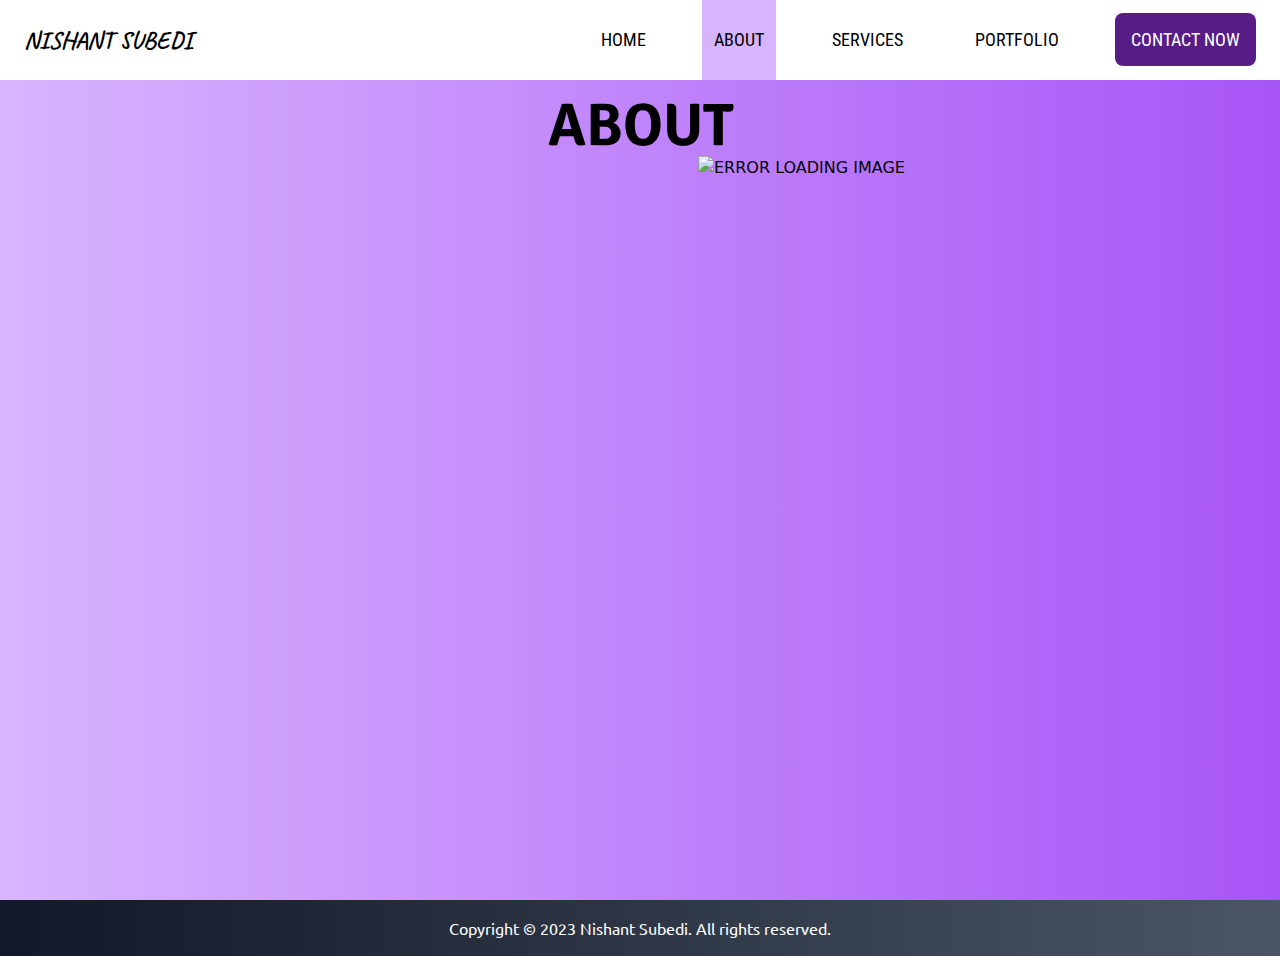
==== about/index.html @ 5fc652c1 "Update v1" ====
<!doctype html>
<html>

<head>
    <meta charset="UTF-8">
    <meta name="viewport" content="width=device-width, initial-scale=1.0">
    <title>NISHANT SUBEDI</title>
    <link rel="shortcut icon" href="../src/img/nishant-subedi.png" type="image/x-icon">
    <link href="../src/css/main.css" rel="stylesheet">
    <link rel="stylesheet" href="../src/css/text.css">
    <script src="../src/js/all.js"></script>
    <script src="https://cdn.tailwindcss.com"></script>
    <script>pageUD();</script>
</head>

<body>
    <!-- FOR PC -->
    <!-- MENU START -->
    <nav class="p-6 hidden md:block fixed t-0 l-0 w-[100%] z-100 bg-white">
        <div class="flex justify-between items-center">
            <a href="../" class="caveat text-2xl font-bold select-none">NISHANT SUBEDI</a>
            <div class="robotocon text-lg space-x-9">
                <a href="../" class="hover:bg-purple-300 p-4 transition duration-[800ms]">HOME</a>
                <a href="../about" class="bg-purple-300 py-[30px] px-3">ABOUT</a>
                <a href="../services" class="hover:bg-purple-300 transition duration-[800ms] p-4">SERVICES</a>
                <a href="../portfolio" class="hover:bg-purple-300 transition duration-[800ms] p-4">PORTFOLIO</a>
                <a href="../contact-now" class="bg-purple-900 p-4 rounded-lg text-white">CONTACT NOW</a>
            </div>
        </div>
    </nav>
    <!-- END MENU -->
    <!-- MIDDLE GROUND -->
    <div class="hidden md:block">
        <div class="p-8 h-screen bg-gradient-to-r from-purple-300 to-purple-500 md:pt-24 pt-16">
            <h2 class="text-6xl font-bold text-center signika">ABOUT</h2>
            <div class="flex flex-row justify-between items-center">
                <div class="space-y-4 basis-1/2">
                    <!-- comment -->
                </div>
                <div class="items-center">
                    <img src="../src/img/nishant-suedi.png" alt="ERROR LOADING IMAGE" width="550">
                </div>
            </div>
        </div>
    </div>
    <!-- END MG -->
    <!-- END FOR PC -->

    <!-- FOR MOBILE -->
    <!-- MENU MOBILE -->
    <div id="nav-menu-mobile" class="md:hidden fixed w-full">
        <nav class="flex justify-between p-8 bg-white">
            <div id="logo" class="select-none text-3xl caveat font-bold">
                NISHANT SUBEDI</span>
            </div>
            <button onclick="mobMenu()"> <i class="fa fa-bars"></i> </button>
        </nav>
        <div class="flex justify-end">
            <div id="mobile-menu"
                class="hidden flex-col signika text-lg bg-white fixed text-center rounded-3xl mr-3 -mt-8">
                <a href="../" class="hover:bg-blue-300 p-2 transition duration-[800ms]">HOME</a>
                <a href="../about" class="bg-blue-300 p-2">ABOUT</a>
                <a href="../services" class="hover:bg-blue-300 transition duration-[800ms] p-2">SERVICES</a>
                <a href="../portfolio" class="hover:bg-blue-300 transition duration-[800ms] p-2">PORTFOLIO</a>
                <a href="../contact-now" class="bg-blue-900 p-2 rounded-lg text-white">CONTACT NOW</a>
            </div>
        </div>
    </div>
    <!-- MENU MOBILE END -->
    <!-- MIDDLE GROUND -->
    <div class="md:hidden">
        <div class="pt-[110px] h-screen bg-gradient-to-r from-purple-300 to-purple-500 ">
            <h2 class="text-6xl font-bold text-center signika">ABOUT</h2>
            <div class="flex flex-col justify-between items-center">
                <div class="basis-1/2">
                   <p>*NOTHING TO SHOW HERE*</p>
                </div>
                <div class="items-center">
                    <img src="../src/img/nishant-suedi.png" alt="ERROR LOADING IMAGE" width="350">
                </div>
            </div>
        </div>
    </div>
    <!-- END MG -->
    <!-- MOBILE END -->

    <footer class="bg-gradient-to-l from-gray-600 to-gray-900 p-2 md:p-4">
        <p class="text-center ubuntu text-white">Copyright &copy; 2023 Nishant Subedi. All rights reserved.</p>
    </footer>

</body>

</html>
---- src/css/main.css ----
/*
! tailwindcss v3.3.3 | MIT License | https://tailwindcss.com
*/

/*
1. Prevent padding and border from affecting element width. (https://github.com/mozdevs/cssremedy/issues/4)
2. Allow adding a border to an element by just adding a border-width. (https://github.com/tailwindcss/tailwindcss/pull/116)
*/

*,
::before,
::after {
  box-sizing: border-box;
  /* 1 */
  border-width: 0;
  /* 2 */
  border-style: solid;
  /* 2 */
  border-color: #e5e7eb;
  /* 2 */
}

::before,
::after {
  --tw-content: '';
}

/*
1. Use a consistent sensible line-height in all browsers.
2. Prevent adjustments of font size after orientation changes in iOS.
3. Use a more readable tab size.
4. Use the user's configured `sans` font-family by default.
5. Use the user's configured `sans` font-feature-settings by default.
6. Use the user's configured `sans` font-variation-settings by default.
*/

html {
  line-height: 1.5;
  /* 1 */
  -webkit-text-size-adjust: 100%;
  /* 2 */
  -moz-tab-size: 4;
  /* 3 */
  -o-tab-size: 4;
     tab-size: 4;
  /* 3 */
  font-family: ui-sans-serif, system-ui, -apple-system, BlinkMacSystemFont, "Segoe UI", Roboto, "Helvetica Neue", Arial, "Noto Sans", sans-serif, "Apple Color Emoji", "Segoe UI Emoji", "Segoe UI Symbol", "Noto Color Emoji";
  /* 4 */
  font-feature-settings: normal;
  /* 5 */
  font-variation-settings: normal;
  /* 6 */
}

/*
1. Remove the margin in all browsers.
2. Inherit line-height from `html` so users can set them as a class directly on the `html` element.
*/

body {
  margin: 0;
  /* 1 */
  line-height: inherit;
  /* 2 */
}

/*
1. Add the correct height in Firefox.
2. Correct the inheritance of border color in Firefox. (https://bugzilla.mozilla.org/show_bug.cgi?id=190655)
3. Ensure horizontal rules are visible by default.
*/

hr {
  height: 0;
  /* 1 */
  color: inherit;
  /* 2 */
  border-top-width: 1px;
  /* 3 */
}

/*
Add the correct text decoration in Chrome, Edge, and Safari.
*/

abbr:where([title]) {
  -webkit-text-decoration: underline dotted;
          text-decoration: underline dotted;
}

/*
Remove the default font size and weight for headings.
*/

h1,
h2,
h3,
h4,
h5,
h6 {
  font-size: inherit;
  font-weight: inherit;
}

/*
Reset links to optimize for opt-in styling instead of opt-out.
*/

a {
  color: inherit;
  text-decoration: inherit;
}

/*
Add the correct font weight in Edge and Safari.
*/

b,
strong {
  font-weight: bolder;
}

/*
1. Use the user's configured `mono` font family by default.
2. Correct the odd `em` font sizing in all browsers.
*/

code,
kbd,
samp,
pre {
  font-family: ui-monospace, SFMono-Regular, Menlo, Monaco, Consolas, "Liberation Mono", "Courier New", monospace;
  /* 1 */
  font-size: 1em;
  /* 2 */
}

/*
Add the correct font size in all browsers.
*/

small {
  font-size: 80%;
}

/*
Prevent `sub` and `sup` elements from affecting the line height in all browsers.
*/

sub,
sup {
  font-size: 75%;
  line-height: 0;
  position: relative;
  vertical-align: baseline;
}

sub {
  bottom: -0.25em;
}

sup {
  top: -0.5em;
}

/*
1. Remove text indentation from table contents in Chrome and Safari. (https://bugs.chromium.org/p/chromium/issues/detail?id=999088, https://bugs.webkit.org/show_bug.cgi?id=201297)
2. Correct table border color inheritance in all Chrome and Safari. (https://bugs.chromium.org/p/chromium/issues/detail?id=935729, https://bugs.webkit.org/show_bug.cgi?id=195016)
3. Remove gaps between table borders by default.
*/

table {
  text-indent: 0;
  /* 1 */
  border-color: inherit;
  /* 2 */
  border-collapse: collapse;
  /* 3 */
}

/*
1. Change the font styles in all browsers.
2. Remove the margin in Firefox and Safari.
3. Remove default padding in all browsers.
*/

button,
input,
optgroup,
select,
textarea {
  font-family: inherit;
  /* 1 */
  font-feature-settings: inherit;
  /* 1 */
  font-variation-settings: inherit;
  /* 1 */
  font-size: 100%;
  /* 1 */
  font-weight: inherit;
  /* 1 */
  line-height: inherit;
  /* 1 */
  color: inherit;
  /* 1 */
  margin: 0;
  /* 2 */
  padding: 0;
  /* 3 */
}

/*
Remove the inheritance of text transform in Edge and Firefox.
*/

button,
select {
  text-transform: none;
}

/*
1. Correct the inability to style clickable types in iOS and Safari.
2. Remove default button styles.
*/

button,
[type='button'],
[type='reset'],
[type='submit'] {
  -webkit-appearance: button;
  /* 1 */
  background-color: transparent;
  /* 2 */
  background-image: none;
  /* 2 */
}

/*
Use the modern Firefox focus style for all focusable elements.
*/

:-moz-focusring {
  outline: auto;
}

/*
Remove the additional `:invalid` styles in Firefox. (https://github.com/mozilla/gecko-dev/blob/2f9eacd9d3d995c937b4251a5557d95d494c9be1/layout/style/res/forms.css#L728-L737)
*/

:-moz-ui-invalid {
  box-shadow: none;
}

/*
Add the correct vertical alignment in Chrome and Firefox.
*/

progress {
  vertical-align: baseline;
}

/*
Correct the cursor style of increment and decrement buttons in Safari.
*/

::-webkit-inner-spin-button,
::-webkit-outer-spin-button {
  height: auto;
}

/*
1. Correct the odd appearance in Chrome and Safari.
2. Correct the outline style in Safari.
*/

[type='search'] {
  -webkit-appearance: textfield;
  /* 1 */
  outline-offset: -2px;
  /* 2 */
}

/*
Remove the inner padding in Chrome and Safari on macOS.
*/

::-webkit-search-decoration {
  -webkit-appearance: none;
}

/*
1. Correct the inability to style clickable types in iOS and Safari.
2. Change font properties to `inherit` in Safari.
*/

::-webkit-file-upload-button {
  -webkit-appearance: button;
  /* 1 */
  font: inherit;
  /* 2 */
}

/*
Add the correct display in Chrome and Safari.
*/

summary {
  display: list-item;
}

/*
Removes the default spacing and border for appropriate elements.
*/

blockquote,
dl,
dd,
h1,
h2,
h3,
h4,
h5,
h6,
hr,
figure,
p,
pre {
  margin: 0;
}

fieldset {
  margin: 0;
  padding: 0;
}

legend {
  padding: 0;
}

ol,
ul,
menu {
  list-style: none;
  margin: 0;
  padding: 0;
}

/*
Reset default styling for dialogs.
*/

dialog {
  padding: 0;
}

/*
Prevent resizing textareas horizontally by default.
*/

textarea {
  resize: vertical;
}

/*
1. Reset the default placeholder opacity in Firefox. (https://github.com/tailwindlabs/tailwindcss/issues/3300)
2. Set the default placeholder color to the user's configured gray 400 color.
*/

input::-moz-placeholder, textarea::-moz-placeholder {
  opacity: 1;
  /* 1 */
  color: #9ca3af;
  /* 2 */
}

input::placeholder,
textarea::placeholder {
  opacity: 1;
  /* 1 */
  color: #9ca3af;
  /* 2 */
}

/*
Set the default cursor for buttons.
*/

button,
[role="button"] {
  cursor: pointer;
}

/*
Make sure disabled buttons don't get the pointer cursor.
*/

:disabled {
  cursor: default;
}

/*
1. Make replaced elements `display: block` by default. (https://github.com/mozdevs/cssremedy/issues/14)
2. Add `vertical-align: middle` to align replaced elements more sensibly by default. (https://github.com/jensimmons/cssremedy/issues/14#issuecomment-634934210)
   This can trigger a poorly considered lint error in some tools but is included by design.
*/

img,
svg,
video,
canvas,
audio,
iframe,
embed,
object {
  display: block;
  /* 1 */
  vertical-align: middle;
  /* 2 */
}

/*
Constrain images and videos to the parent width and preserve their intrinsic aspect ratio. (https://github.com/mozdevs/cssremedy/issues/14)
*/

img,
video {
  max-width: 100%;
  height: auto;
}

/* Make elements with the HTML hidden attribute stay hidden by default */

[hidden] {
  display: none;
}

*, ::before, ::after {
  --tw-border-spacing-x: 0;
  --tw-border-spacing-y: 0;
  --tw-translate-x: 0;
  --tw-translate-y: 0;
  --tw-rotate: 0;
  --tw-skew-x: 0;
  --tw-skew-y: 0;
  --tw-scale-x: 1;
  --tw-scale-y: 1;
  --tw-pan-x:  ;
  --tw-pan-y:  ;
  --tw-pinch-zoom:  ;
  --tw-scroll-snap-strictness: proximity;
  --tw-gradient-from-position:  ;
  --tw-gradient-via-position:  ;
  --tw-gradient-to-position:  ;
  --tw-ordinal:  ;
  --tw-slashed-zero:  ;
  --tw-numeric-figure:  ;
  --tw-numeric-spacing:  ;
  --tw-numeric-fraction:  ;
  --tw-ring-inset:  ;
  --tw-ring-offset-width: 0px;
  --tw-ring-offset-color: #fff;
  --tw-ring-color: rgb(59 130 246 / 0.5);
  --tw-ring-offset-shadow: 0 0 #0000;
  --tw-ring-shadow: 0 0 #0000;
  --tw-shadow: 0 0 #0000;
  --tw-shadow-colored: 0 0 #0000;
  --tw-blur:  ;
  --tw-brightness:  ;
  --tw-contrast:  ;
  --tw-grayscale:  ;
  --tw-hue-rotate:  ;
  --tw-invert:  ;
  --tw-saturate:  ;
  --tw-sepia:  ;
  --tw-drop-shadow:  ;
  --tw-backdrop-blur:  ;
  --tw-backdrop-brightness:  ;
  --tw-backdrop-contrast:  ;
  --tw-backdrop-grayscale:  ;
  --tw-backdrop-hue-rotate:  ;
  --tw-backdrop-invert:  ;
  --tw-backdrop-opacity:  ;
  --tw-backdrop-saturate:  ;
  --tw-backdrop-sepia:  ;
}

::backdrop {
  --tw-border-spacing-x: 0;
  --tw-border-spacing-y: 0;
  --tw-translate-x: 0;
  --tw-translate-y: 0;
  --tw-rotate: 0;
  --tw-skew-x: 0;
  --tw-skew-y: 0;
  --tw-scale-x: 1;
  --tw-scale-y: 1;
  --tw-pan-x:  ;
  --tw-pan-y:  ;
  --tw-pinch-zoom:  ;
  --tw-scroll-snap-strictness: proximity;
  --tw-gradient-from-position:  ;
  --tw-gradient-via-position:  ;
  --tw-gradient-to-position:  ;
  --tw-ordinal:  ;
  --tw-slashed-zero:  ;
  --tw-numeric-figure:  ;
  --tw-numeric-spacing:  ;
  --tw-numeric-fraction:  ;
  --tw-ring-inset:  ;
  --tw-ring-offset-width: 0px;
  --tw-ring-offset-color: #fff;
  --tw-ring-color: rgb(59 130 246 / 0.5);
  --tw-ring-offset-shadow: 0 0 #0000;
  --tw-ring-shadow: 0 0 #0000;
  --tw-shadow: 0 0 #0000;
  --tw-shadow-colored: 0 0 #0000;
  --tw-blur:  ;
  --tw-brightness:  ;
  --tw-contrast:  ;
  --tw-grayscale:  ;
  --tw-hue-rotate:  ;
  --tw-invert:  ;
  --tw-saturate:  ;
  --tw-sepia:  ;
  --tw-drop-shadow:  ;
  --tw-backdrop-blur:  ;
  --tw-backdrop-brightness:  ;
  --tw-backdrop-contrast:  ;
  --tw-backdrop-grayscale:  ;
  --tw-backdrop-hue-rotate:  ;
  --tw-backdrop-invert:  ;
  --tw-backdrop-opacity:  ;
  --tw-backdrop-saturate:  ;
  --tw-backdrop-sepia:  ;
}

.container {
  width: 100%;
}

@media (min-width: 640px) {
  .container {
    max-width: 640px;
  }
}

@media (min-width: 768px) {
  .container {
    max-width: 768px;
  }
}

@media (min-width: 1024px) {
  .container {
    max-width: 1024px;
  }
}

@media (min-width: 1280px) {
  .container {
    max-width: 1280px;
  }
}

@media (min-width: 1536px) {
  .container {
    max-width: 1536px;
  }
}

.sr-only {
  position: absolute;
  width: 1px;
  height: 1px;
  padding: 0;
  margin: -1px;
  overflow: hidden;
  clip: rect(0, 0, 0, 0);
  white-space: nowrap;
  border-width: 0;
}

.not-sr-only {
  position: static;
  width: auto;
  height: auto;
  padding: 0;
  margin: 0;
  overflow: visible;
  clip: auto;
  white-space: normal;
}

.pointer-events-none {
  pointer-events: none;
}

.pointer-events-auto {
  pointer-events: auto;
}

.visible {
  visibility: visible;
}

.invisible {
  visibility: hidden;
}

.collapse {
  visibility: collapse;
}

.static {
  position: static;
}

.fixed {
  position: fixed;
}

.absolute {
  position: absolute;
}

.relative {
  position: relative;
}

.sticky {
  position: sticky;
}

.-inset-1 {
  inset: -0.25rem;
}

.-right-4 {
  right: -1rem;
}

.-top-6 {
  top: -1.5rem;
}

.end-1 {
  inset-inline-end: 0.25rem;
}

.isolate {
  isolation: isolate;
}

.isolation-auto {
  isolation: auto;
}

.-z-10 {
  z-index: -10;
}

.order-first {
  order: -9999;
}

.order-last {
  order: 9999;
}

.col-span-full {
  grid-column: 1 / -1;
}

.row-span-full {
  grid-row: 1 / -1;
}

.float-right {
  float: right;
}

.float-left {
  float: left;
}

.float-none {
  float: none;
}

.clear-left {
  clear: left;
}

.clear-right {
  clear: right;
}

.clear-both {
  clear: both;
}

.clear-none {
  clear: none;
}

.m-1 {
  margin: 0.25rem;
}

.m-2 {
  margin: 0.5rem;
}

.m-3 {
  margin: 0.75rem;
}

.m-4 {
  margin: 1rem;
}

.m-5 {
  margin: 1.25rem;
}

.m-6 {
  margin: 1.5rem;
}

.-mx-6 {
  margin-left: -1.5rem;
  margin-right: -1.5rem;
}

.my-auto {
  margin-top: auto;
  margin-bottom: auto;
}

.-mt-8 {
  margin-top: -2rem;
}

.mb-1 {
  margin-bottom: 0.25rem;
}

.mb-10 {
  margin-bottom: 2.5rem;
}

.mb-4 {
  margin-bottom: 1rem;
}

.mb-5 {
  margin-bottom: 1.25rem;
}

.mb-auto {
  margin-bottom: auto;
}

.ml-7 {
  margin-left: 1.75rem;
}

.mr-2 {
  margin-right: 0.5rem;
}

.mr-3 {
  margin-right: 0.75rem;
}

.mr-4 {
  margin-right: 1rem;
}

.mr-5 {
  margin-right: 1.25rem;
}

.mr-9 {
  margin-right: 2.25rem;
}

.mt-10 {
  margin-top: 2.5rem;
}

.mt-2 {
  margin-top: 0.5rem;
}

.mt-4 {
  margin-top: 1rem;
}

.mt-5 {
  margin-top: 1.25rem;
}

.mt-auto {
  margin-top: auto;
}

.box-border {
  box-sizing: border-box;
}

.box-content {
  box-sizing: content-box;
}

.line-clamp-none {
  overflow: visible;
  display: block;
  -webkit-box-orient: horizontal;
  -webkit-line-clamp: none;
}

.block {
  display: block;
}

.inline-block {
  display: inline-block;
}

.inline {
  display: inline;
}

.flex {
  display: flex;
}

.inline-flex {
  display: inline-flex;
}

.table {
  display: table;
}

.inline-table {
  display: inline-table;
}

.table-caption {
  display: table-caption;
}

.table-cell {
  display: table-cell;
}

.table-column {
  display: table-column;
}

.table-column-group {
  display: table-column-group;
}

.table-footer-group {
  display: table-footer-group;
}

.table-header-group {
  display: table-header-group;
}

.table-row-group {
  display: table-row-group;
}

.table-row {
  display: table-row;
}

.flow-root {
  display: flow-root;
}

.grid {
  display: grid;
}

.inline-grid {
  display: inline-grid;
}

.contents {
  display: contents;
}

.list-item {
  display: list-item;
}

.hidden {
  display: none;
}

.h-\[6px\] {
  height: 6px;
}

.h-screen {
  height: 100vh;
}

.w-\[100\%\] {
  width: 100%;
}

.w-\[100px\] {
  width: 100px;
}

.w-full {
  width: 100%;
}

.max-w-none {
  max-width: none;
}

.max-w-prose {
  max-width: 65ch;
}

.flex-shrink {
  flex-shrink: 1;
}

.shrink {
  flex-shrink: 1;
}

.flex-grow {
  flex-grow: 1;
}

.grow {
  flex-grow: 1;
}

.basis-1 {
  flex-basis: 0.25rem;
}

.basis-1\/2 {
  flex-basis: 50%;
}

.table-auto {
  table-layout: auto;
}

.table-fixed {
  table-layout: fixed;
}

.caption-top {
  caption-side: top;
}

.caption-bottom {
  caption-side: bottom;
}

.border-collapse {
  border-collapse: collapse;
}

.border-separate {
  border-collapse: separate;
}

.\!transform {
  transform: translate(var(--tw-translate-x), var(--tw-translate-y)) rotate(var(--tw-rotate)) skewX(var(--tw-skew-x)) skewY(var(--tw-skew-y)) scaleX(var(--tw-scale-x)) scaleY(var(--tw-scale-y)) !important;
}

.transform {
  transform: translate(var(--tw-translate-x), var(--tw-translate-y)) rotate(var(--tw-rotate)) skewX(var(--tw-skew-x)) skewY(var(--tw-skew-y)) scaleX(var(--tw-scale-x)) scaleY(var(--tw-scale-y));
}

.transform-cpu {
  transform: translate(var(--tw-translate-x), var(--tw-translate-y)) rotate(var(--tw-rotate)) skewX(var(--tw-skew-x)) skewY(var(--tw-skew-y)) scaleX(var(--tw-scale-x)) scaleY(var(--tw-scale-y));
}

.transform-gpu {
  transform: translate3d(var(--tw-translate-x), var(--tw-translate-y), 0) rotate(var(--tw-rotate)) skewX(var(--tw-skew-x)) skewY(var(--tw-skew-y)) scaleX(var(--tw-scale-x)) scaleY(var(--tw-scale-y));
}

.transform-none {
  transform: none;
}

.cursor-help {
  cursor: help;
}

.cursor-move {
  cursor: move;
}

.cursor-text {
  cursor: text;
}

.cursor-wait {
  cursor: wait;
}

.touch-auto {
  touch-action: auto;
}

.touch-none {
  touch-action: none;
}

.touch-pan-x {
  --tw-pan-x: pan-x;
  touch-action: var(--tw-pan-x) var(--tw-pan-y) var(--tw-pinch-zoom);
}

.touch-pan-left {
  --tw-pan-x: pan-left;
  touch-action: var(--tw-pan-x) var(--tw-pan-y) var(--tw-pinch-zoom);
}

.touch-pan-right {
  --tw-pan-x: pan-right;
  touch-action: var(--tw-pan-x) var(--tw-pan-y) var(--tw-pinch-zoom);
}

.touch-pan-y {
  --tw-pan-y: pan-y;
  touch-action: var(--tw-pan-x) var(--tw-pan-y) var(--tw-pinch-zoom);
}

.touch-pan-up {
  --tw-pan-y: pan-up;
  touch-action: var(--tw-pan-x) var(--tw-pan-y) var(--tw-pinch-zoom);
}

.touch-pan-down {
  --tw-pan-y: pan-down;
  touch-action: var(--tw-pan-x) var(--tw-pan-y) var(--tw-pinch-zoom);
}

.touch-pinch-zoom {
  --tw-pinch-zoom: pinch-zoom;
  touch-action: var(--tw-pan-x) var(--tw-pan-y) var(--tw-pinch-zoom);
}

.touch-manipulation {
  touch-action: manipulation;
}

.select-none {
  -webkit-user-select: none;
     -moz-user-select: none;
          user-select: none;
}

.select-text {
  -webkit-user-select: text;
     -moz-user-select: text;
          user-select: text;
}

.select-all {
  -webkit-user-select: all;
     -moz-user-select: all;
          user-select: all;
}

.select-auto {
  -webkit-user-select: auto;
     -moz-user-select: auto;
          user-select: auto;
}

.resize-none {
  resize: none;
}

.resize-y {
  resize: vertical;
}

.resize-x {
  resize: horizontal;
}

.resize {
  resize: both;
}

.snap-none {
  scroll-snap-type: none;
}

.snap-x {
  scroll-snap-type: x var(--tw-scroll-snap-strictness);
}

.snap-y {
  scroll-snap-type: y var(--tw-scroll-snap-strictness);
}

.snap-both {
  scroll-snap-type: both var(--tw-scroll-snap-strictness);
}

.snap-mandatory {
  --tw-scroll-snap-strictness: mandatory;
}

.snap-proximity {
  --tw-scroll-snap-strictness: proximity;
}

.snap-start {
  scroll-snap-align: start;
}

.snap-end {
  scroll-snap-align: end;
}

.snap-center {
  scroll-snap-align: center;
}

.snap-align-none {
  scroll-snap-align: none;
}

.snap-normal {
  scroll-snap-stop: normal;
}

.snap-always {
  scroll-snap-stop: always;
}

.list-inside {
  list-style-position: inside;
}

.list-outside {
  list-style-position: outside;
}

.appearance-none {
  -webkit-appearance: none;
     -moz-appearance: none;
          appearance: none;
}

.break-before-auto {
  -moz-column-break-before: auto;
       break-before: auto;
}

.break-before-avoid {
  -moz-column-break-before: avoid;
       break-before: avoid;
}

.break-before-all {
  -moz-column-break-before: all;
       break-before: all;
}

.break-before-avoid-page {
  -moz-column-break-before: avoid;
       break-before: avoid-page;
}

.break-before-page {
  -moz-column-break-before: page;
       break-before: page;
}

.break-before-left {
  -moz-column-break-before: left;
       break-before: left;
}

.break-before-right {
  -moz-column-break-before: right;
       break-before: right;
}

.break-before-column {
  -moz-column-break-before: column;
       break-before: column;
}

.break-inside-auto {
  -moz-column-break-inside: auto;
       break-inside: auto;
}

.break-inside-avoid {
  -moz-column-break-inside: avoid;
       break-inside: avoid;
}

.break-inside-avoid-page {
  break-inside: avoid-page;
}

.break-inside-avoid-column {
  -moz-column-break-inside: avoid;
       break-inside: avoid-column;
}

.break-after-auto {
  -moz-column-break-after: auto;
       break-after: auto;
}

.break-after-avoid {
  -moz-column-break-after: avoid;
       break-after: avoid;
}

.break-after-all {
  -moz-column-break-after: all;
       break-after: all;
}

.break-after-avoid-page {
  -moz-column-break-after: avoid;
       break-after: avoid-page;
}

.break-after-page {
  -moz-column-break-after: page;
       break-after: page;
}

.break-after-left {
  -moz-column-break-after: left;
       break-after: left;
}

.break-after-right {
  -moz-column-break-after: right;
       break-after: right;
}

.break-after-column {
  -moz-column-break-after: column;
       break-after: column;
}

.grid-flow-row {
  grid-auto-flow: row;
}

.grid-flow-col {
  grid-auto-flow: column;
}

.grid-flow-dense {
  grid-auto-flow: dense;
}

.grid-flow-row-dense {
  grid-auto-flow: row dense;
}

.grid-flow-col-dense {
  grid-auto-flow: column dense;
}

.flex-row {
  flex-direction: row;
}

.flex-row-reverse {
  flex-direction: row-reverse;
}

.flex-col {
  flex-direction: column;
}

.flex-col-reverse {
  flex-direction: column-reverse;
}

.flex-wrap {
  flex-wrap: wrap;
}

.flex-wrap-reverse {
  flex-wrap: wrap-reverse;
}

.flex-nowrap {
  flex-wrap: nowrap;
}

.place-content-center {
  place-content: center;
}

.place-content-start {
  place-content: start;
}

.place-content-end {
  place-content: end;
}

.place-content-between {
  place-content: space-between;
}

.place-content-around {
  place-content: space-around;
}

.place-content-evenly {
  place-content: space-evenly;
}

.place-content-baseline {
  place-content: baseline;
}

.place-content-stretch {
  place-content: stretch;
}

.place-items-start {
  place-items: start;
}

.place-items-end {
  place-items: end;
}

.place-items-center {
  place-items: center;
}

.place-items-baseline {
  place-items: baseline;
}

.place-items-stretch {
  place-items: stretch;
}

.content-normal {
  align-content: normal;
}

.content-center {
  align-content: center;
}

.content-start {
  align-content: flex-start;
}

.content-end {
  align-content: flex-end;
}

.content-between {
  align-content: space-between;
}

.content-around {
  align-content: space-around;
}

.content-evenly {
  align-content: space-evenly;
}

.content-baseline {
  align-content: baseline;
}

.content-stretch {
  align-content: stretch;
}

.items-start {
  align-items: flex-start;
}

.items-end {
  align-items: flex-end;
}

.items-center {
  align-items: center;
}

.items-baseline {
  align-items: baseline;
}

.items-stretch {
  align-items: stretch;
}

.justify-normal {
  justify-content: normal;
}

.justify-start {
  justify-content: flex-start;
}

.justify-end {
  justify-content: flex-end;
}

.justify-center {
  justify-content: center;
}

.justify-between {
  justify-content: space-between;
}

.justify-around {
  justify-content: space-around;
}

.justify-evenly {
  justify-content: space-evenly;
}

.justify-stretch {
  justify-content: stretch;
}

.justify-items-start {
  justify-items: start;
}

.justify-items-end {
  justify-items: end;
}

.justify-items-center {
  justify-items: center;
}

.justify-items-stretch {
  justify-items: stretch;
}

.space-x-0 > :not([hidden]) ~ :not([hidden]) {
  --tw-space-x-reverse: 0;
  margin-right: calc(0px * var(--tw-space-x-reverse));
  margin-left: calc(0px * calc(1 - var(--tw-space-x-reverse)));
}

.space-x-2 > :not([hidden]) ~ :not([hidden]) {
  --tw-space-x-reverse: 0;
  margin-right: calc(0.5rem * var(--tw-space-x-reverse));
  margin-left: calc(0.5rem * calc(1 - var(--tw-space-x-reverse)));
}

.space-x-9 > :not([hidden]) ~ :not([hidden]) {
  --tw-space-x-reverse: 0;
  margin-right: calc(2.25rem * var(--tw-space-x-reverse));
  margin-left: calc(2.25rem * calc(1 - var(--tw-space-x-reverse)));
}

.space-y-4 > :not([hidden]) ~ :not([hidden]) {
  --tw-space-y-reverse: 0;
  margin-top: calc(1rem * calc(1 - var(--tw-space-y-reverse)));
  margin-bottom: calc(1rem * var(--tw-space-y-reverse));
}

.space-y-reverse > :not([hidden]) ~ :not([hidden]) {
  --tw-space-y-reverse: 1;
}

.space-x-reverse > :not([hidden]) ~ :not([hidden]) {
  --tw-space-x-reverse: 1;
}

.divide-x > :not([hidden]) ~ :not([hidden]) {
  --tw-divide-x-reverse: 0;
  border-right-width: calc(1px * var(--tw-divide-x-reverse));
  border-left-width: calc(1px * calc(1 - var(--tw-divide-x-reverse)));
}

.divide-y > :not([hidden]) ~ :not([hidden]) {
  --tw-divide-y-reverse: 0;
  border-top-width: calc(1px * calc(1 - var(--tw-divide-y-reverse)));
  border-bottom-width: calc(1px * var(--tw-divide-y-reverse));
}

.divide-y-reverse > :not([hidden]) ~ :not([hidden]) {
  --tw-divide-y-reverse: 1;
}

.divide-x-reverse > :not([hidden]) ~ :not([hidden]) {
  --tw-divide-x-reverse: 1;
}

.divide-solid > :not([hidden]) ~ :not([hidden]) {
  border-style: solid;
}

.divide-dashed > :not([hidden]) ~ :not([hidden]) {
  border-style: dashed;
}

.divide-dotted > :not([hidden]) ~ :not([hidden]) {
  border-style: dotted;
}

.divide-double > :not([hidden]) ~ :not([hidden]) {
  border-style: double;
}

.divide-none > :not([hidden]) ~ :not([hidden]) {
  border-style: none;
}

.place-self-auto {
  place-self: auto;
}

.place-self-start {
  place-self: start;
}

.place-self-end {
  place-self: end;
}

.place-self-center {
  place-self: center;
}

.place-self-stretch {
  place-self: stretch;
}

.self-auto {
  align-self: auto;
}

.self-start {
  align-self: flex-start;
}

.self-end {
  align-self: flex-end;
}

.self-center {
  align-self: center;
}

.self-stretch {
  align-self: stretch;
}

.self-baseline {
  align-self: baseline;
}

.justify-self-auto {
  justify-self: auto;
}

.justify-self-start {
  justify-self: start;
}

.justify-self-end {
  justify-self: end;
}

.justify-self-center {
  justify-self: center;
}

.justify-self-stretch {
  justify-self: stretch;
}

.overflow-auto {
  overflow: auto;
}

.overflow-hidden {
  overflow: hidden;
}

.overflow-clip {
  overflow: clip;
}

.overflow-visible {
  overflow: visible;
}

.overflow-scroll {
  overflow: scroll;
}

.overflow-x-auto {
  overflow-x: auto;
}

.overflow-y-auto {
  overflow-y: auto;
}

.overflow-x-hidden {
  overflow-x: hidden;
}

.overflow-y-hidden {
  overflow-y: hidden;
}

.overflow-x-clip {
  overflow-x: clip;
}

.overflow-y-clip {
  overflow-y: clip;
}

.overflow-x-visible {
  overflow-x: visible;
}

.overflow-y-visible {
  overflow-y: visible;
}

.overflow-x-scroll {
  overflow-x: scroll;
}

.overflow-y-scroll {
  overflow-y: scroll;
}

.overscroll-auto {
  overscroll-behavior: auto;
}

.overscroll-contain {
  overscroll-behavior: contain;
}

.overscroll-none {
  overscroll-behavior: none;
}

.overscroll-y-auto {
  overscroll-behavior-y: auto;
}

.overscroll-y-contain {
  overscroll-behavior-y: contain;
}

.overscroll-y-none {
  overscroll-behavior-y: none;
}

.overscroll-x-auto {
  overscroll-behavior-x: auto;
}

.overscroll-x-contain {
  overscroll-behavior-x: contain;
}

.overscroll-x-none {
  overscroll-behavior-x: none;
}

.scroll-auto {
  scroll-behavior: auto;
}

.scroll-smooth {
  scroll-behavior: smooth;
}

.truncate {
  overflow: hidden;
  text-overflow: ellipsis;
  white-space: nowrap;
}

.overflow-ellipsis {
  text-overflow: ellipsis;
}

.text-ellipsis {
  text-overflow: ellipsis;
}

.text-clip {
  text-overflow: clip;
}

.hyphens-none {
  -webkit-hyphens: none;
          hyphens: none;
}

.hyphens-manual {
  -webkit-hyphens: manual;
          hyphens: manual;
}

.hyphens-auto {
  -webkit-hyphens: auto;
          hyphens: auto;
}

.whitespace-normal {
  white-space: normal;
}

.whitespace-nowrap {
  white-space: nowrap;
}

.whitespace-pre {
  white-space: pre;
}

.whitespace-pre-line {
  white-space: pre-line;
}

.whitespace-pre-wrap {
  white-space: pre-wrap;
}

.whitespace-break-spaces {
  white-space: break-spaces;
}

.break-normal {
  overflow-wrap: normal;
  word-break: normal;
}

.break-words {
  overflow-wrap: break-word;
}

.break-all {
  word-break: break-all;
}

.break-keep {
  word-break: keep-all;
}

.rounded {
  border-radius: 0.25rem;
}

.rounded-3xl {
  border-radius: 1.5rem;
}

.rounded-full {
  border-radius: 9999px;
}

.rounded-lg {
  border-radius: 0.5rem;
}

.rounded-md {
  border-radius: 0.375rem;
}

.rounded-sm {
  border-radius: 0.125rem;
}

.rounded-xl {
  border-radius: 0.75rem;
}

.rounded-b {
  border-bottom-right-radius: 0.25rem;
  border-bottom-left-radius: 0.25rem;
}

.rounded-e {
  border-start-end-radius: 0.25rem;
  border-end-end-radius: 0.25rem;
}

.rounded-l {
  border-top-left-radius: 0.25rem;
  border-bottom-left-radius: 0.25rem;
}

.rounded-l-xl {
  border-top-left-radius: 0.75rem;
  border-bottom-left-radius: 0.75rem;
}

.rounded-r {
  border-top-right-radius: 0.25rem;
  border-bottom-right-radius: 0.25rem;
}

.rounded-s {
  border-start-start-radius: 0.25rem;
  border-end-start-radius: 0.25rem;
}

.rounded-t {
  border-top-left-radius: 0.25rem;
  border-top-right-radius: 0.25rem;
}

.rounded-bl {
  border-bottom-left-radius: 0.25rem;
}

.rounded-br {
  border-bottom-right-radius: 0.25rem;
}

.rounded-ee {
  border-end-end-radius: 0.25rem;
}

.rounded-es {
  border-end-start-radius: 0.25rem;
}

.rounded-se {
  border-start-end-radius: 0.25rem;
}

.rounded-ss {
  border-start-start-radius: 0.25rem;
}

.rounded-tl {
  border-top-left-radius: 0.25rem;
}

.rounded-tr {
  border-top-right-radius: 0.25rem;
}

.border {
  border-width: 1px;
}

.border-x {
  border-left-width: 1px;
  border-right-width: 1px;
}

.border-y {
  border-top-width: 1px;
  border-bottom-width: 1px;
}

.border-b {
  border-bottom-width: 1px;
}

.border-e {
  border-inline-end-width: 1px;
}

.border-l {
  border-left-width: 1px;
}

.border-r {
  border-right-width: 1px;
}

.border-s {
  border-inline-start-width: 1px;
}

.border-t {
  border-top-width: 1px;
}

.border-solid {
  border-style: solid;
}

.border-dashed {
  border-style: dashed;
}

.border-dotted {
  border-style: dotted;
}

.border-double {
  border-style: double;
}

.border-hidden {
  border-style: hidden;
}

.border-none {
  border-style: none;
}

.bg-\[rgb\(255\2c 0\2c 0\)\] {
  --tw-bg-opacity: 1;
  background-color: rgb(255 0 0 / var(--tw-bg-opacity));
}

.bg-blue-300 {
  --tw-bg-opacity: 1;
  background-color: rgb(147 197 253 / var(--tw-bg-opacity));
}

.bg-blue-700 {
  --tw-bg-opacity: 1;
  background-color: rgb(29 78 216 / var(--tw-bg-opacity));
}

.bg-blue-900 {
  --tw-bg-opacity: 1;
  background-color: rgb(30 58 138 / var(--tw-bg-opacity));
}

.bg-fuchsia-300 {
  --tw-bg-opacity: 1;
  background-color: rgb(240 171 252 / var(--tw-bg-opacity));
}

.bg-fuchsia-700 {
  --tw-bg-opacity: 1;
  background-color: rgb(162 28 175 / var(--tw-bg-opacity));
}

.bg-fuchsia-900 {
  --tw-bg-opacity: 1;
  background-color: rgb(112 26 117 / var(--tw-bg-opacity));
}

.bg-gray-700 {
  --tw-bg-opacity: 1;
  background-color: rgb(55 65 81 / var(--tw-bg-opacity));
}

.bg-purple-300 {
  --tw-bg-opacity: 1;
  background-color: rgb(216 180 254 / var(--tw-bg-opacity));
}

.bg-purple-700 {
  --tw-bg-opacity: 1;
  background-color: rgb(126 34 206 / var(--tw-bg-opacity));
}

.bg-purple-900 {
  --tw-bg-opacity: 1;
  background-color: rgb(88 28 135 / var(--tw-bg-opacity));
}

.bg-sky-200 {
  --tw-bg-opacity: 1;
  background-color: rgb(186 230 253 / var(--tw-bg-opacity));
}

.bg-sky-300 {
  --tw-bg-opacity: 1;
  background-color: rgb(125 211 252 / var(--tw-bg-opacity));
}

.bg-sky-500 {
  --tw-bg-opacity: 1;
  background-color: rgb(14 165 233 / var(--tw-bg-opacity));
}

.bg-sky-700 {
  --tw-bg-opacity: 1;
  background-color: rgb(3 105 161 / var(--tw-bg-opacity));
}

.bg-sky-900 {
  --tw-bg-opacity: 1;
  background-color: rgb(12 74 110 / var(--tw-bg-opacity));
}

.bg-white {
  --tw-bg-opacity: 1;
  background-color: rgb(255 255 255 / var(--tw-bg-opacity));
}

.bg-gradient-to-l {
  background-image: linear-gradient(to left, var(--tw-gradient-stops));
}

.bg-gradient-to-r {
  background-image: linear-gradient(to right, var(--tw-gradient-stops));
}

.bg-none {
  background-image: none;
}

.from-blue-100 {
  --tw-gradient-from: #dbeafe var(--tw-gradient-from-position);
  --tw-gradient-to: rgb(219 234 254 / 0) var(--tw-gradient-to-position);
  --tw-gradient-stops: var(--tw-gradient-from), var(--tw-gradient-to);
}

.from-blue-300 {
  --tw-gradient-from: #93c5fd var(--tw-gradient-from-position);
  --tw-gradient-to: rgb(147 197 253 / 0) var(--tw-gradient-to-position);
  --tw-gradient-stops: var(--tw-gradient-from), var(--tw-gradient-to);
}

.from-fuchsia-300 {
  --tw-gradient-from: #f0abfc var(--tw-gradient-from-position);
  --tw-gradient-to: rgb(240 171 252 / 0) var(--tw-gradient-to-position);
  --tw-gradient-stops: var(--tw-gradient-from), var(--tw-gradient-to);
}

.from-gray-600 {
  --tw-gradient-from: #4b5563 var(--tw-gradient-from-position);
  --tw-gradient-to: rgb(75 85 99 / 0) var(--tw-gradient-to-position);
  --tw-gradient-stops: var(--tw-gradient-from), var(--tw-gradient-to);
}

.from-gray-800 {
  --tw-gradient-from: #1f2937 var(--tw-gradient-from-position);
  --tw-gradient-to: rgb(31 41 55 / 0) var(--tw-gradient-to-position);
  --tw-gradient-stops: var(--tw-gradient-from), var(--tw-gradient-to);
}

.from-purple-100 {
  --tw-gradient-from: #f3e8ff var(--tw-gradient-from-position);
  --tw-gradient-to: rgb(243 232 255 / 0) var(--tw-gradient-to-position);
  --tw-gradient-stops: var(--tw-gradient-from), var(--tw-gradient-to);
}

.from-purple-300 {
  --tw-gradient-from: #d8b4fe var(--tw-gradient-from-position);
  --tw-gradient-to: rgb(216 180 254 / 0) var(--tw-gradient-to-position);
  --tw-gradient-stops: var(--tw-gradient-from), var(--tw-gradient-to);
}

.from-sky-300 {
  --tw-gradient-from: #7dd3fc var(--tw-gradient-from-position);
  --tw-gradient-to: rgb(125 211 252 / 0) var(--tw-gradient-to-position);
  --tw-gradient-stops: var(--tw-gradient-from), var(--tw-gradient-to);
}

.via-gray-600 {
  --tw-gradient-to: rgb(75 85 99 / 0)  var(--tw-gradient-to-position);
  --tw-gradient-stops: var(--tw-gradient-from), #4b5563 var(--tw-gradient-via-position), var(--tw-gradient-to);
}

.to-blue-300 {
  --tw-gradient-to: #93c5fd var(--tw-gradient-to-position);
}

.to-blue-500 {
  --tw-gradient-to: #3b82f6 var(--tw-gradient-to-position);
}

.to-fuchsia-500 {
  --tw-gradient-to: #d946ef var(--tw-gradient-to-position);
}

.to-gray-800 {
  --tw-gradient-to: #1f2937 var(--tw-gradient-to-position);
}

.to-gray-900 {
  --tw-gradient-to: #111827 var(--tw-gradient-to-position);
}

.to-purple-100 {
  --tw-gradient-to: #f3e8ff var(--tw-gradient-to-position);
}

.to-purple-300 {
  --tw-gradient-to: #d8b4fe var(--tw-gradient-to-position);
}

.to-purple-500 {
  --tw-gradient-to: #a855f7 var(--tw-gradient-to-position);
}

.to-purple-600 {
  --tw-gradient-to: #9333ea var(--tw-gradient-to-position);
}

.to-sky-500 {
  --tw-gradient-to: #0ea5e9 var(--tw-gradient-to-position);
}

.decoration-slice {
  -webkit-box-decoration-break: slice;
          box-decoration-break: slice;
}

.decoration-clone {
  -webkit-box-decoration-break: clone;
          box-decoration-break: clone;
}

.box-decoration-slice {
  -webkit-box-decoration-break: slice;
          box-decoration-break: slice;
}

.box-decoration-clone {
  -webkit-box-decoration-break: clone;
          box-decoration-break: clone;
}

.bg-auto {
  background-size: auto;
}

.bg-fixed {
  background-attachment: fixed;
}

.bg-local {
  background-attachment: local;
}

.bg-scroll {
  background-attachment: scroll;
}

.bg-clip-border {
  background-clip: border-box;
}

.bg-clip-padding {
  background-clip: padding-box;
}

.bg-clip-content {
  background-clip: content-box;
}

.bg-clip-text {
  -webkit-background-clip: text;
          background-clip: text;
}

.bg-repeat {
  background-repeat: repeat;
}

.bg-no-repeat {
  background-repeat: no-repeat;
}

.bg-repeat-x {
  background-repeat: repeat-x;
}

.bg-repeat-y {
  background-repeat: repeat-y;
}

.bg-repeat-round {
  background-repeat: round;
}

.bg-repeat-space {
  background-repeat: space;
}

.bg-origin-border {
  background-origin: border-box;
}

.bg-origin-padding {
  background-origin: padding-box;
}

.bg-origin-content {
  background-origin: content-box;
}

.fill-none {
  fill: none;
}

.stroke-none {
  stroke: none;
}

.object-contain {
  -o-object-fit: contain;
     object-fit: contain;
}

.object-cover {
  -o-object-fit: cover;
     object-fit: cover;
}

.object-fill {
  -o-object-fit: fill;
     object-fit: fill;
}

.object-none {
  -o-object-fit: none;
     object-fit: none;
}

.object-scale-down {
  -o-object-fit: scale-down;
     object-fit: scale-down;
}

.p-1 {
  padding: 0.25rem;
}

.p-2 {
  padding: 0.5rem;
}

.p-3 {
  padding: 0.75rem;
}

.p-4 {
  padding: 1rem;
}

.p-5 {
  padding: 1.25rem;
}

.p-6 {
  padding: 1.5rem;
}

.p-8 {
  padding: 2rem;
}

.px-1 {
  padding-left: 0.25rem;
  padding-right: 0.25rem;
}

.px-10 {
  padding-left: 2.5rem;
  padding-right: 2.5rem;
}

.px-3 {
  padding-left: 0.75rem;
  padding-right: 0.75rem;
}

.px-4 {
  padding-left: 1rem;
  padding-right: 1rem;
}

.px-5 {
  padding-left: 1.25rem;
  padding-right: 1.25rem;
}

.px-8 {
  padding-left: 2rem;
  padding-right: 2rem;
}

.py-10 {
  padding-top: 2.5rem;
  padding-bottom: 2.5rem;
}

.py-2 {
  padding-top: 0.5rem;
  padding-bottom: 0.5rem;
}

.py-3 {
  padding-top: 0.75rem;
  padding-bottom: 0.75rem;
}

.py-\[30px\] {
  padding-top: 30px;
  padding-bottom: 30px;
}

.pb-5 {
  padding-bottom: 1.25rem;
}

.pt-16 {
  padding-top: 4rem;
}

.pt-24 {
  padding-top: 6rem;
}

.pt-4 {
  padding-top: 1rem;
}

.pt-\[110px\] {
  padding-top: 110px;
}

.pt-\[115px\] {
  padding-top: 115px;
}

.pt-\[85px\] {
  padding-top: 85px;
}

.text-left {
  text-align: left;
}

.text-center {
  text-align: center;
}

.text-right {
  text-align: right;
}

.text-justify {
  text-align: justify;
}

.text-start {
  text-align: start;
}

.text-end {
  text-align: end;
}

.align-baseline {
  vertical-align: baseline;
}

.align-top {
  vertical-align: top;
}

.align-middle {
  vertical-align: middle;
}

.align-bottom {
  vertical-align: bottom;
}

.align-text-top {
  vertical-align: text-top;
}

.align-text-bottom {
  vertical-align: text-bottom;
}

.align-sub {
  vertical-align: sub;
}

.align-super {
  vertical-align: super;
}

.font-sans {
  font-family: ui-sans-serif, system-ui, -apple-system, BlinkMacSystemFont, "Segoe UI", Roboto, "Helvetica Neue", Arial, "Noto Sans", sans-serif, "Apple Color Emoji", "Segoe UI Emoji", "Segoe UI Symbol", "Noto Color Emoji";
}

.text-2xl {
  font-size: 1.5rem;
  line-height: 2rem;
}

.text-3xl {
  font-size: 1.875rem;
  line-height: 2.25rem;
}

.text-4xl {
  font-size: 2.25rem;
  line-height: 2.5rem;
}

.text-6xl {
  font-size: 3.75rem;
  line-height: 1;
}

.text-8xl {
  font-size: 6rem;
  line-height: 1;
}

.text-base {
  font-size: 1rem;
  line-height: 1.5rem;
}

.text-lg {
  font-size: 1.125rem;
  line-height: 1.75rem;
}

.text-xl {
  font-size: 1.25rem;
  line-height: 1.75rem;
}

.font-bold {
  font-weight: 700;
}

.font-extralight {
  font-weight: 200;
}

.font-thin {
  font-weight: 100;
}

.uppercase {
  text-transform: uppercase;
}

.lowercase {
  text-transform: lowercase;
}

.capitalize {
  text-transform: capitalize;
}

.normal-case {
  text-transform: none;
}

.italic {
  font-style: italic;
}

.not-italic {
  font-style: normal;
}

.normal-nums {
  font-variant-numeric: normal;
}

.ordinal {
  --tw-ordinal: ordinal;
  font-variant-numeric: var(--tw-ordinal) var(--tw-slashed-zero) var(--tw-numeric-figure) var(--tw-numeric-spacing) var(--tw-numeric-fraction);
}

.slashed-zero {
  --tw-slashed-zero: slashed-zero;
  font-variant-numeric: var(--tw-ordinal) var(--tw-slashed-zero) var(--tw-numeric-figure) var(--tw-numeric-spacing) var(--tw-numeric-fraction);
}

.lining-nums {
  --tw-numeric-figure: lining-nums;
  font-variant-numeric: var(--tw-ordinal) var(--tw-slashed-zero) var(--tw-numeric-figure) var(--tw-numeric-spacing) var(--tw-numeric-fraction);
}

.oldstyle-nums {
  --tw-numeric-figure: oldstyle-nums;
  font-variant-numeric: var(--tw-ordinal) var(--tw-slashed-zero) var(--tw-numeric-figure) var(--tw-numeric-spacing) var(--tw-numeric-fraction);
}

.proportional-nums {
  --tw-numeric-spacing: proportional-nums;
  font-variant-numeric: var(--tw-ordinal) var(--tw-slashed-zero) var(--tw-numeric-figure) var(--tw-numeric-spacing) var(--tw-numeric-fraction);
}

.tabular-nums {
  --tw-numeric-spacing: tabular-nums;
  font-variant-numeric: var(--tw-ordinal) var(--tw-slashed-zero) var(--tw-numeric-figure) var(--tw-numeric-spacing) var(--tw-numeric-fraction);
}

.diagonal-fractions {
  --tw-numeric-fraction: diagonal-fractions;
  font-variant-numeric: var(--tw-ordinal) var(--tw-slashed-zero) var(--tw-numeric-figure) var(--tw-numeric-spacing) var(--tw-numeric-fraction);
}

.stacked-fractions {
  --tw-numeric-fraction: stacked-fractions;
  font-variant-numeric: var(--tw-ordinal) var(--tw-slashed-zero) var(--tw-numeric-figure) var(--tw-numeric-spacing) var(--tw-numeric-fraction);
}

.text-\[\#336699\]\/\[\.35\] {
  color: rgb(51 102 153 / .35);
}

.text-blue-500 {
  --tw-text-opacity: 1;
  color: rgb(59 130 246 / var(--tw-text-opacity));
}

.text-blue-800 {
  --tw-text-opacity: 1;
  color: rgb(30 64 175 / var(--tw-text-opacity));
}

.text-fuchsia-800 {
  --tw-text-opacity: 1;
  color: rgb(134 25 143 / var(--tw-text-opacity));
}

.text-purple-800 {
  --tw-text-opacity: 1;
  color: rgb(107 33 168 / var(--tw-text-opacity));
}

.text-sky-800 {
  --tw-text-opacity: 1;
  color: rgb(7 89 133 / var(--tw-text-opacity));
}

.text-white {
  --tw-text-opacity: 1;
  color: rgb(255 255 255 / var(--tw-text-opacity));
}

.underline {
  text-decoration-line: underline;
}

.overline {
  text-decoration-line: overline;
}

.line-through {
  text-decoration-line: line-through;
}

.no-underline {
  text-decoration-line: none;
}

.decoration-solid {
  text-decoration-style: solid;
}

.decoration-double {
  text-decoration-style: double;
}

.decoration-dotted {
  text-decoration-style: dotted;
}

.decoration-dashed {
  text-decoration-style: dashed;
}

.decoration-wavy {
  text-decoration-style: wavy;
}

.antialiased {
  -webkit-font-smoothing: antialiased;
  -moz-osx-font-smoothing: grayscale;
}

.subpixel-antialiased {
  -webkit-font-smoothing: auto;
  -moz-osx-font-smoothing: auto;
}

.bg-blend-normal {
  background-blend-mode: normal;
}

.bg-blend-multiply {
  background-blend-mode: multiply;
}

.bg-blend-screen {
  background-blend-mode: screen;
}

.bg-blend-overlay {
  background-blend-mode: overlay;
}

.bg-blend-darken {
  background-blend-mode: darken;
}

.bg-blend-lighten {
  background-blend-mode: lighten;
}

.bg-blend-color-dodge {
  background-blend-mode: color-dodge;
}

.bg-blend-color-burn {
  background-blend-mode: color-burn;
}

.bg-blend-hard-light {
  background-blend-mode: hard-light;
}

.bg-blend-soft-light {
  background-blend-mode: soft-light;
}

.bg-blend-difference {
  background-blend-mode: difference;
}

.bg-blend-exclusion {
  background-blend-mode: exclusion;
}

.bg-blend-hue {
  background-blend-mode: hue;
}

.bg-blend-saturation {
  background-blend-mode: saturation;
}

.bg-blend-color {
  background-blend-mode: color;
}

.bg-blend-luminosity {
  background-blend-mode: luminosity;
}

.mix-blend-normal {
  mix-blend-mode: normal;
}

.mix-blend-multiply {
  mix-blend-mode: multiply;
}

.mix-blend-screen {
  mix-blend-mode: screen;
}

.mix-blend-overlay {
  mix-blend-mode: overlay;
}

.mix-blend-darken {
  mix-blend-mode: darken;
}

.mix-blend-lighten {
  mix-blend-mode: lighten;
}

.mix-blend-color-dodge {
  mix-blend-mode: color-dodge;
}

.mix-blend-color-burn {
  mix-blend-mode: color-burn;
}

.mix-blend-hard-light {
  mix-blend-mode: hard-light;
}

.mix-blend-soft-light {
  mix-blend-mode: soft-light;
}

.mix-blend-difference {
  mix-blend-mode: difference;
}

.mix-blend-exclusion {
  mix-blend-mode: exclusion;
}

.mix-blend-hue {
  mix-blend-mode: hue;
}

.mix-blend-saturation {
  mix-blend-mode: saturation;
}

.mix-blend-color {
  mix-blend-mode: color;
}

.mix-blend-luminosity {
  mix-blend-mode: luminosity;
}

.mix-blend-plus-lighter {
  mix-blend-mode: plus-lighter;
}

.\!shadow {
  --tw-shadow: 0 1px 3px 0 rgb(0 0 0 / 0.1), 0 1px 2px -1px rgb(0 0 0 / 0.1) !important;
  --tw-shadow-colored: 0 1px 3px 0 var(--tw-shadow-color), 0 1px 2px -1px var(--tw-shadow-color) !important;
  box-shadow: var(--tw-ring-offset-shadow, 0 0 #0000), var(--tw-ring-shadow, 0 0 #0000), var(--tw-shadow) !important;
}

.shadow {
  --tw-shadow: 0 1px 3px 0 rgb(0 0 0 / 0.1), 0 1px 2px -1px rgb(0 0 0 / 0.1);
  --tw-shadow-colored: 0 1px 3px 0 var(--tw-shadow-color), 0 1px 2px -1px var(--tw-shadow-color);
  box-shadow: var(--tw-ring-offset-shadow, 0 0 #0000), var(--tw-ring-shadow, 0 0 #0000), var(--tw-shadow);
}

.shadow-md {
  --tw-shadow: 0 4px 6px -1px rgb(0 0 0 / 0.1), 0 2px 4px -2px rgb(0 0 0 / 0.1);
  --tw-shadow-colored: 0 4px 6px -1px var(--tw-shadow-color), 0 2px 4px -2px var(--tw-shadow-color);
  box-shadow: var(--tw-ring-offset-shadow, 0 0 #0000), var(--tw-ring-shadow, 0 0 #0000), var(--tw-shadow);
}

.shadow-sm {
  --tw-shadow: 0 1px 2px 0 rgb(0 0 0 / 0.05);
  --tw-shadow-colored: 0 1px 2px 0 var(--tw-shadow-color);
  box-shadow: var(--tw-ring-offset-shadow, 0 0 #0000), var(--tw-ring-shadow, 0 0 #0000), var(--tw-shadow);
}

.shadow-black {
  --tw-shadow-color: #000;
  --tw-shadow: var(--tw-shadow-colored);
}

.shadow-blue-600 {
  --tw-shadow-color: #2563eb;
  --tw-shadow: var(--tw-shadow-colored);
}

.shadow-purple-800 {
  --tw-shadow-color: #6b21a8;
  --tw-shadow: var(--tw-shadow-colored);
}

.shadow-white {
  --tw-shadow-color: #fff;
  --tw-shadow: var(--tw-shadow-colored);
}

.outline-none {
  outline: 2px solid transparent;
  outline-offset: 2px;
}

.outline {
  outline-style: solid;
}

.outline-dashed {
  outline-style: dashed;
}

.outline-dotted {
  outline-style: dotted;
}

.outline-double {
  outline-style: double;
}

.outline-offset-0 {
  outline-offset: 0px;
}

.outline-offset-1 {
  outline-offset: 1px;
}

.outline-offset-4 {
  outline-offset: 4px;
}

.outline-black {
  outline-color: #000;
}

.outline-indigo-700 {
  outline-color: #4338ca;
}

.outline-white {
  outline-color: #fff;
}

.ring {
  --tw-ring-offset-shadow: var(--tw-ring-inset) 0 0 0 var(--tw-ring-offset-width) var(--tw-ring-offset-color);
  --tw-ring-shadow: var(--tw-ring-inset) 0 0 0 calc(3px + var(--tw-ring-offset-width)) var(--tw-ring-color);
  box-shadow: var(--tw-ring-offset-shadow), var(--tw-ring-shadow), var(--tw-shadow, 0 0 #0000);
}

.ring-inset {
  --tw-ring-inset: inset;
}

.ring-offset-0 {
  --tw-ring-offset-width: 0px;
}

.blur {
  --tw-blur: blur(8px);
  filter: var(--tw-blur) var(--tw-brightness) var(--tw-contrast) var(--tw-grayscale) var(--tw-hue-rotate) var(--tw-invert) var(--tw-saturate) var(--tw-sepia) var(--tw-drop-shadow);
}

.blur-0 {
  --tw-blur: blur(0);
  filter: var(--tw-blur) var(--tw-brightness) var(--tw-contrast) var(--tw-grayscale) var(--tw-hue-rotate) var(--tw-invert) var(--tw-saturate) var(--tw-sepia) var(--tw-drop-shadow);
}

.blur-none {
  --tw-blur: blur(0);
  filter: var(--tw-blur) var(--tw-brightness) var(--tw-contrast) var(--tw-grayscale) var(--tw-hue-rotate) var(--tw-invert) var(--tw-saturate) var(--tw-sepia) var(--tw-drop-shadow);
}

.drop-shadow {
  --tw-drop-shadow: drop-shadow(0 1px 2px rgb(0 0 0 / 0.1)) drop-shadow(0 1px 1px rgb(0 0 0 / 0.06));
  filter: var(--tw-blur) var(--tw-brightness) var(--tw-contrast) var(--tw-grayscale) var(--tw-hue-rotate) var(--tw-invert) var(--tw-saturate) var(--tw-sepia) var(--tw-drop-shadow);
}

.grayscale {
  --tw-grayscale: grayscale(100%);
  filter: var(--tw-blur) var(--tw-brightness) var(--tw-contrast) var(--tw-grayscale) var(--tw-hue-rotate) var(--tw-invert) var(--tw-saturate) var(--tw-sepia) var(--tw-drop-shadow);
}

.invert {
  --tw-invert: invert(100%);
  filter: var(--tw-blur) var(--tw-brightness) var(--tw-contrast) var(--tw-grayscale) var(--tw-hue-rotate) var(--tw-invert) var(--tw-saturate) var(--tw-sepia) var(--tw-drop-shadow);
}

.sepia {
  --tw-sepia: sepia(100%);
  filter: var(--tw-blur) var(--tw-brightness) var(--tw-contrast) var(--tw-grayscale) var(--tw-hue-rotate) var(--tw-invert) var(--tw-saturate) var(--tw-sepia) var(--tw-drop-shadow);
}

.\!filter {
  filter: var(--tw-blur) var(--tw-brightness) var(--tw-contrast) var(--tw-grayscale) var(--tw-hue-rotate) var(--tw-invert) var(--tw-saturate) var(--tw-sepia) var(--tw-drop-shadow) !important;
}

.filter {
  filter: var(--tw-blur) var(--tw-brightness) var(--tw-contrast) var(--tw-grayscale) var(--tw-hue-rotate) var(--tw-invert) var(--tw-saturate) var(--tw-sepia) var(--tw-drop-shadow);
}

.filter-none {
  filter: none;
}

.backdrop-blur {
  --tw-backdrop-blur: blur(8px);
  -webkit-backdrop-filter: var(--tw-backdrop-blur) var(--tw-backdrop-brightness) var(--tw-backdrop-contrast) var(--tw-backdrop-grayscale) var(--tw-backdrop-hue-rotate) var(--tw-backdrop-invert) var(--tw-backdrop-opacity) var(--tw-backdrop-saturate) var(--tw-backdrop-sepia);
          backdrop-filter: var(--tw-backdrop-blur) var(--tw-backdrop-brightness) var(--tw-backdrop-contrast) var(--tw-backdrop-grayscale) var(--tw-backdrop-hue-rotate) var(--tw-backdrop-invert) var(--tw-backdrop-opacity) var(--tw-backdrop-saturate) var(--tw-backdrop-sepia);
}

.backdrop-grayscale {
  --tw-backdrop-grayscale: grayscale(100%);
  -webkit-backdrop-filter: var(--tw-backdrop-blur) var(--tw-backdrop-brightness) var(--tw-backdrop-contrast) var(--tw-backdrop-grayscale) var(--tw-backdrop-hue-rotate) var(--tw-backdrop-invert) var(--tw-backdrop-opacity) var(--tw-backdrop-saturate) var(--tw-backdrop-sepia);
          backdrop-filter: var(--tw-backdrop-blur) var(--tw-backdrop-brightness) var(--tw-backdrop-contrast) var(--tw-backdrop-grayscale) var(--tw-backdrop-hue-rotate) var(--tw-backdrop-invert) var(--tw-backdrop-opacity) var(--tw-backdrop-saturate) var(--tw-backdrop-sepia);
}

.backdrop-invert {
  --tw-backdrop-invert: invert(100%);
  -webkit-backdrop-filter: var(--tw-backdrop-blur) var(--tw-backdrop-brightness) var(--tw-backdrop-contrast) var(--tw-backdrop-grayscale) var(--tw-backdrop-hue-rotate) var(--tw-backdrop-invert) var(--tw-backdrop-opacity) var(--tw-backdrop-saturate) var(--tw-backdrop-sepia);
          backdrop-filter: var(--tw-backdrop-blur) var(--tw-backdrop-brightness) var(--tw-backdrop-contrast) var(--tw-backdrop-grayscale) var(--tw-backdrop-hue-rotate) var(--tw-backdrop-invert) var(--tw-backdrop-opacity) var(--tw-backdrop-saturate) var(--tw-backdrop-sepia);
}

.backdrop-sepia {
  --tw-backdrop-sepia: sepia(100%);
  -webkit-backdrop-filter: var(--tw-backdrop-blur) var(--tw-backdrop-brightness) var(--tw-backdrop-contrast) var(--tw-backdrop-grayscale) var(--tw-backdrop-hue-rotate) var(--tw-backdrop-invert) var(--tw-backdrop-opacity) var(--tw-backdrop-saturate) var(--tw-backdrop-sepia);
          backdrop-filter: var(--tw-backdrop-blur) var(--tw-backdrop-brightness) var(--tw-backdrop-contrast) var(--tw-backdrop-grayscale) var(--tw-backdrop-hue-rotate) var(--tw-backdrop-invert) var(--tw-backdrop-opacity) var(--tw-backdrop-saturate) var(--tw-backdrop-sepia);
}

.backdrop-filter {
  -webkit-backdrop-filter: var(--tw-backdrop-blur) var(--tw-backdrop-brightness) var(--tw-backdrop-contrast) var(--tw-backdrop-grayscale) var(--tw-backdrop-hue-rotate) var(--tw-backdrop-invert) var(--tw-backdrop-opacity) var(--tw-backdrop-saturate) var(--tw-backdrop-sepia);
          backdrop-filter: var(--tw-backdrop-blur) var(--tw-backdrop-brightness) var(--tw-backdrop-contrast) var(--tw-backdrop-grayscale) var(--tw-backdrop-hue-rotate) var(--tw-backdrop-invert) var(--tw-backdrop-opacity) var(--tw-backdrop-saturate) var(--tw-backdrop-sepia);
}

.backdrop-filter-none {
  -webkit-backdrop-filter: none;
          backdrop-filter: none;
}

.transition {
  transition-property: color, background-color, border-color, text-decoration-color, fill, stroke, opacity, box-shadow, transform, filter, -webkit-backdrop-filter;
  transition-property: color, background-color, border-color, text-decoration-color, fill, stroke, opacity, box-shadow, transform, filter, backdrop-filter;
  transition-property: color, background-color, border-color, text-decoration-color, fill, stroke, opacity, box-shadow, transform, filter, backdrop-filter, -webkit-backdrop-filter;
  transition-timing-function: cubic-bezier(0.4, 0, 0.2, 1);
  transition-duration: 150ms;
}

.transition-colors {
  transition-property: color, background-color, border-color, text-decoration-color, fill, stroke;
  transition-timing-function: cubic-bezier(0.4, 0, 0.2, 1);
  transition-duration: 150ms;
}

.delay-0 {
  transition-delay: 0s;
}

.duration-0 {
  transition-duration: 0s;
}

.duration-\[800ms\] {
  transition-duration: 800ms;
}

.ease-in {
  transition-timing-function: cubic-bezier(0.4, 0, 1, 1);
}

.ease-in-out {
  transition-timing-function: cubic-bezier(0.4, 0, 0.2, 1);
}

.ease-out {
  transition-timing-function: cubic-bezier(0, 0, 0.2, 1);
}

.content-\[\'this-is-also-valid\]-weirdly-enough\'\] {
  --tw-content: 'this-is-also-valid]-weirdly-enough';
  content: var(--tw-content);
}

@media (min-width: 640px) {
  .sm\:container {
    width: 100%;
  }

  @media (min-width: 640px) {
    .sm\:container {
      max-width: 640px;
    }
  }

  @media (min-width: 768px) {
    .sm\:container {
      max-width: 768px;
    }
  }

  @media (min-width: 1024px) {
    .sm\:container {
      max-width: 1024px;
    }
  }

  @media (min-width: 1280px) {
    .sm\:container {
      max-width: 1280px;
    }
  }

  @media (min-width: 1536px) {
    .sm\:container {
      max-width: 1536px;
    }
  }
}

.hover\:bg-blue-300:hover {
  --tw-bg-opacity: 1;
  background-color: rgb(147 197 253 / var(--tw-bg-opacity));
}

.hover\:bg-fuchsia-300:hover {
  --tw-bg-opacity: 1;
  background-color: rgb(240 171 252 / var(--tw-bg-opacity));
}

.hover\:bg-purple-300:hover {
  --tw-bg-opacity: 1;
  background-color: rgb(216 180 254 / var(--tw-bg-opacity));
}

.hover\:bg-sky-300:hover {
  --tw-bg-opacity: 1;
  background-color: rgb(125 211 252 / var(--tw-bg-opacity));
}

.hover\:font-bold:hover {
  font-weight: 700;
}

.before\:hover\:text-center:hover::before {
  content: var(--tw-content);
  text-align: center;
}

.hover\:before\:text-center:hover::before {
  content: var(--tw-content);
  text-align: center;
}

.focus\:hover\:text-center:hover:focus {
  text-align: center;
}

.hover\:focus\:text-center:focus:hover {
  text-align: center;
}

@media (min-width: 640px) {
  .sm\:underline {
    text-decoration-line: underline;
  }
}

@media (min-width: 768px) {
  .md\:block {
    display: block;
  }

  .md\:hidden {
    display: none;
  }

  .md\:p-4 {
    padding: 1rem;
  }

  .md\:pt-24 {
    padding-top: 6rem;
  }
}

@media (min-width: 1024px) {
  .lg\:hover\:bg-blue-500:hover {
    --tw-bg-opacity: 1;
    background-color: rgb(59 130 246 / var(--tw-bg-opacity));
  }
}

@media (prefers-color-scheme: dark) {
  @media (min-width: 1024px) {
    .dark\:lg\:hover\:\[paint-order\:markers\]:hover {
      paint-order: markers;
    }
  }
}
---- src/css/text.css ----
@import url('https://fonts.googleapis.com/css2?family=Alkatra&display=swap');
@import url('https://fonts.googleapis.com/css2?family=Roboto+Condensed&display=swap');
@import url('https://fonts.googleapis.com/css2?family=Ubuntu&display=swap');
@import url('https://fonts.googleapis.com/css2?family=Delicious+Handrawn&display=swap');
@import url('https://fonts.googleapis.com/css2?family=Heebo&display=swap');
@import url('https://fonts.googleapis.com/css2?family=Signika+Negative&display=swap');
@import url('https://fonts.googleapis.com/css2?family=Sedgwick+Ave+Display&display=swap');
@import url('https://fonts.googleapis.com/css2?family=Caveat&display=swap');
@import url('https://cdnjs.cloudflare.com/ajax/libs/font-awesome/4.7.0/css/font-awesome.min.css');

.alkatra {
    font-family: 'Alkatra', cursive;
}

.robotocon {
    font-family: 'Roboto Condensed', sans-serif;
}

.ubuntu {
    font-family: 'Ubuntu', sans-serif;
}

.delight {
    font-family: 'Delicious Handrawn', cursive;
}

.heebo {
    font-family: 'Heebo', sans-serif;
}

.signika {
    font-family: 'Signika Negative', sans-serif;
}

.sedgwick{
    font-family: 'Sedgwick Ave Display', cursive;
}

.caveat {
    font-family: 'Caveat', cursive;
}
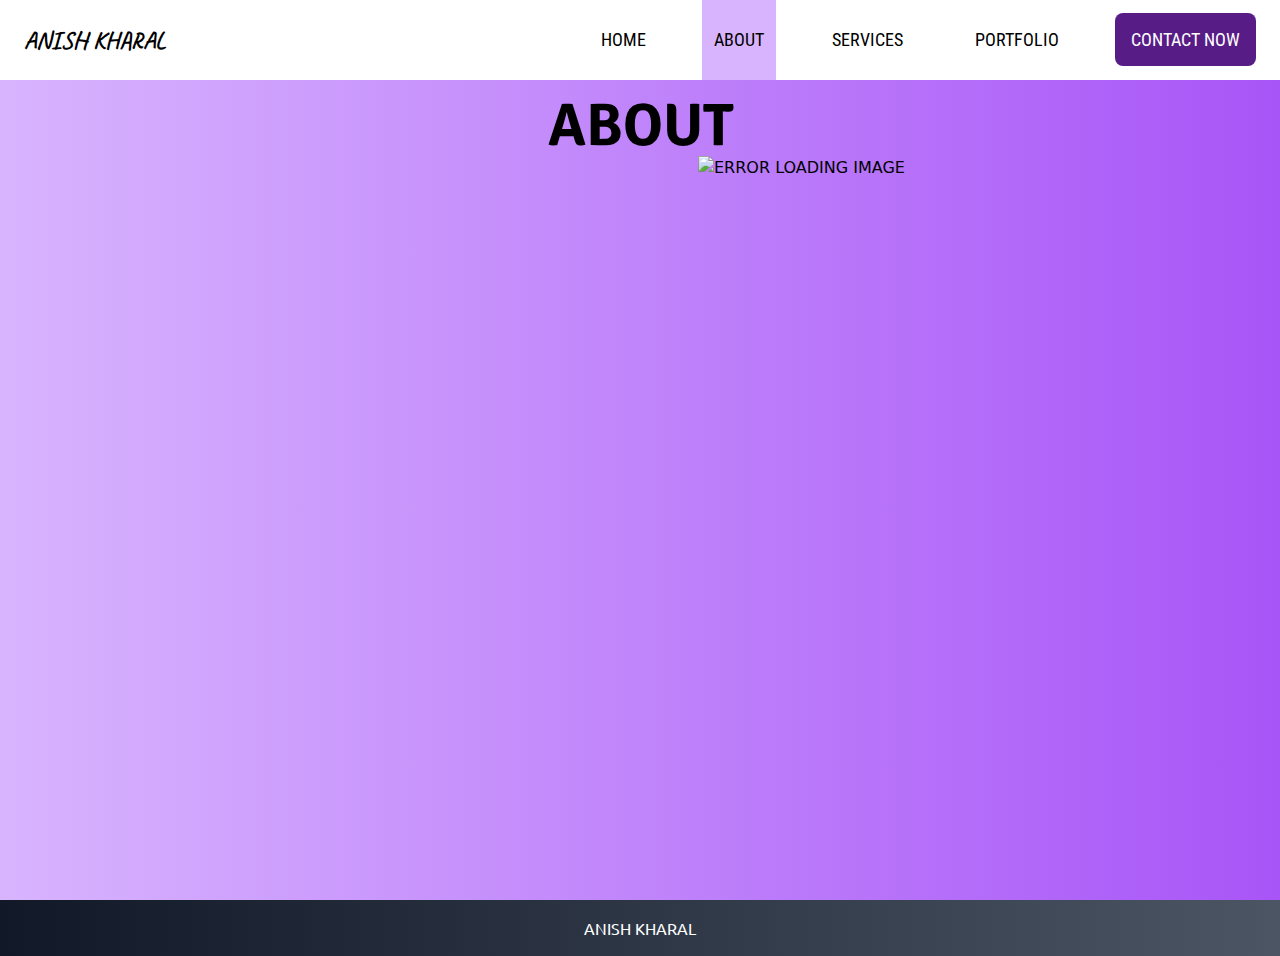
==== commit 7a90cbe2: "Update v1.1" ====
--- a/about/index.html
+++ b/about/index.html
@@ -4,8 +4,8 @@
 <head>
     <meta charset="UTF-8">
     <meta name="viewport" content="width=device-width, initial-scale=1.0">
-    <title>NISHANT SUBEDI</title>
-    <link rel="shortcut icon" href="../src/img/nishant-subedi.png" type="image/x-icon">
+    <title>ANISH KHARAL</title>
+    <link rel="shortcut icon" href="../src/img/anish-kharal.jpg" type="image/x-icon">
     <link href="../src/css/main.css" rel="stylesheet">
     <link rel="stylesheet" href="../src/css/text.css">
     <script src="../src/js/all.js"></script>
@@ -18,7 +18,7 @@
     <!-- MENU START -->
     <nav class="p-6 hidden md:block fixed t-0 l-0 w-[100%] z-100 bg-white">
         <div class="flex justify-between items-center">
-            <a href="../" class="caveat text-2xl font-bold select-none">NISHANT SUBEDI</a>
+            <a href="../" class="caveat text-2xl font-bold select-none">ANISH KHARAL</a>
             <div class="robotocon text-lg space-x-9">
                 <a href="../" class="hover:bg-purple-300 p-4 transition duration-[800ms]">HOME</a>
                 <a href="../about" class="bg-purple-300 py-[30px] px-3">ABOUT</a>
@@ -51,7 +51,7 @@
     <div id="nav-menu-mobile" class="md:hidden fixed w-full">
         <nav class="flex justify-between p-8 bg-white">
             <div id="logo" class="select-none text-3xl caveat font-bold">
-                NISHANT SUBEDI</span>
+                ANISH KHARAL</span>
             </div>
             <button onclick="mobMenu()"> <i class="fa fa-bars"></i> </button>
         </nav>
@@ -85,7 +85,7 @@
     <!-- MOBILE END -->
 
     <footer class="bg-gradient-to-l from-gray-600 to-gray-900 p-2 md:p-4">
-        <p class="text-center ubuntu text-white">Copyright &copy; 2023 Nishant Subedi. All rights reserved.</p>
+        <p class="text-center ubuntu text-white">ANISH KHARAL</p>
     </footer>
 
 </body>
